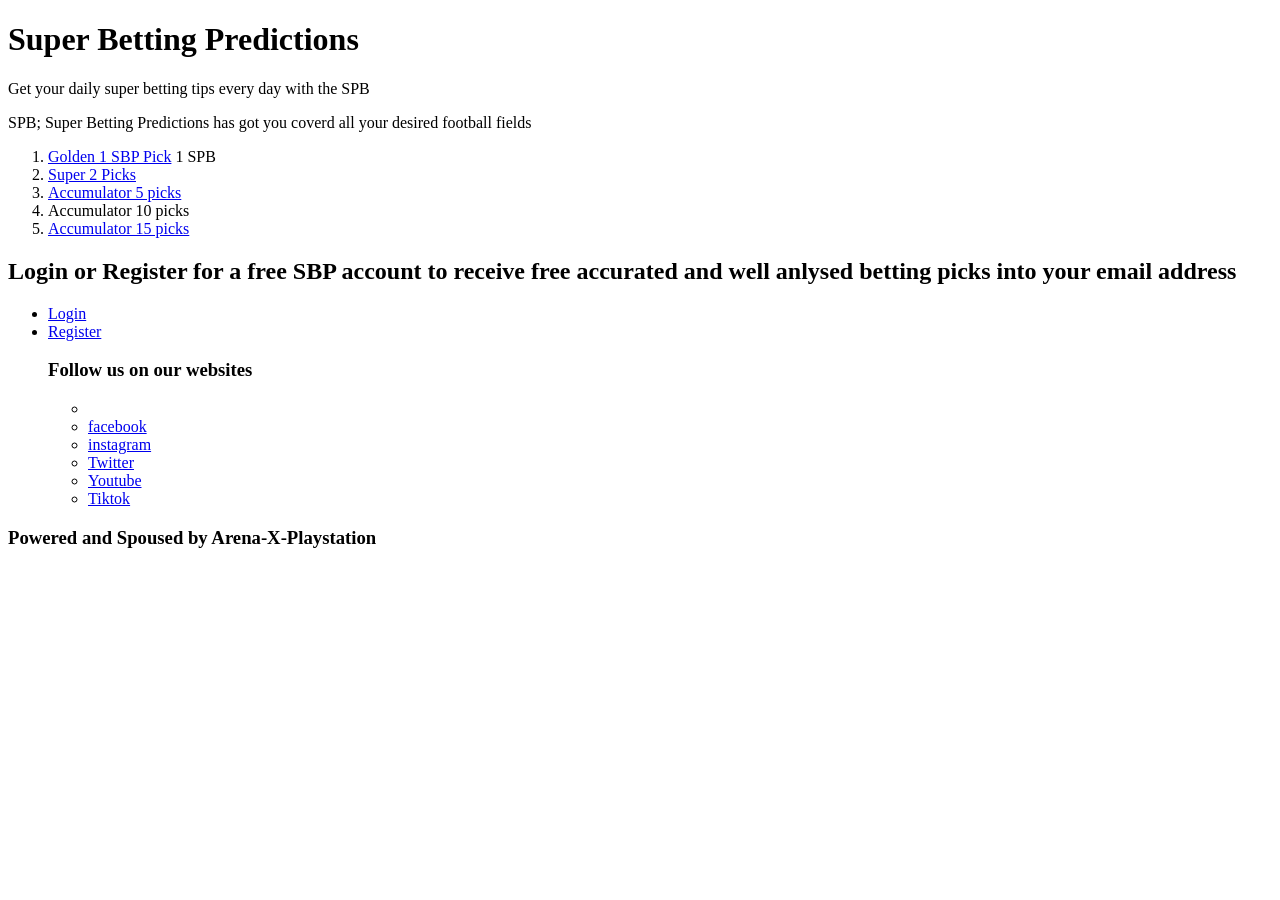
==== index.html @ 8060aa3a "Add files via upload" ====
<!DOCTYPE html>
<html lang="en">
<head>
    <meta charset="UTF-8">
    <meta name="viewport" content="width=device-width, initial-scale=1.0">
    <title>Document</title>
</head>
<body>
    <h1>Super Betting Predictions</h1>
    <p>Get your daily super betting tips every day with the SPB</p>
    <p>SPB; Super Betting Predictions has got you coverd all your desired football fields</p>

    <ol>
        <li><a href="Golden-1-SBP-Pick.html">Golden 1 SBP Pick</a> 1 SPB</li>
        <li><a href="Super-2-Picks.html">Super 2 Picks</a></li>
        <li><a href="Accumulator-5-Pick.html">Accumulator 5 picks</a></li>
        <li><a href="Accumulator-10-Picks.html"></a>Accumulator 10 picks</li>
        <li><a href="Accumulator-15-Picks.html">Accumulator 15 picks</a></li>
    </ol>
    <h2>Login or Register for a free SBP account to receive free accurated and well anlysed betting picks into your email address</h2>
    <ul>
        <li><a href="Login.html">Login</a></li>
        <li><a href="Register.html">Register</a></li>

        <h3>Follow us on our websites </h3>
        <ul>
            <li> 
            <li><a href="https://www.facebook.com">facebook</a></li>
            <li><a href="https://www.instagram.com">instagram</a></li>
            <li><a href="https://www.twitter.com">Twitter</a></li>
            <li><a href="https://www.youtube.com">Youtube</a></li>
            <li><a href="https://www.tiktok.com">Tiktok</a></li>
        </ul>
    </ul>
    <h3>Powered and Spoused by Arena-X-Playstation</h3>
</body>
</html>
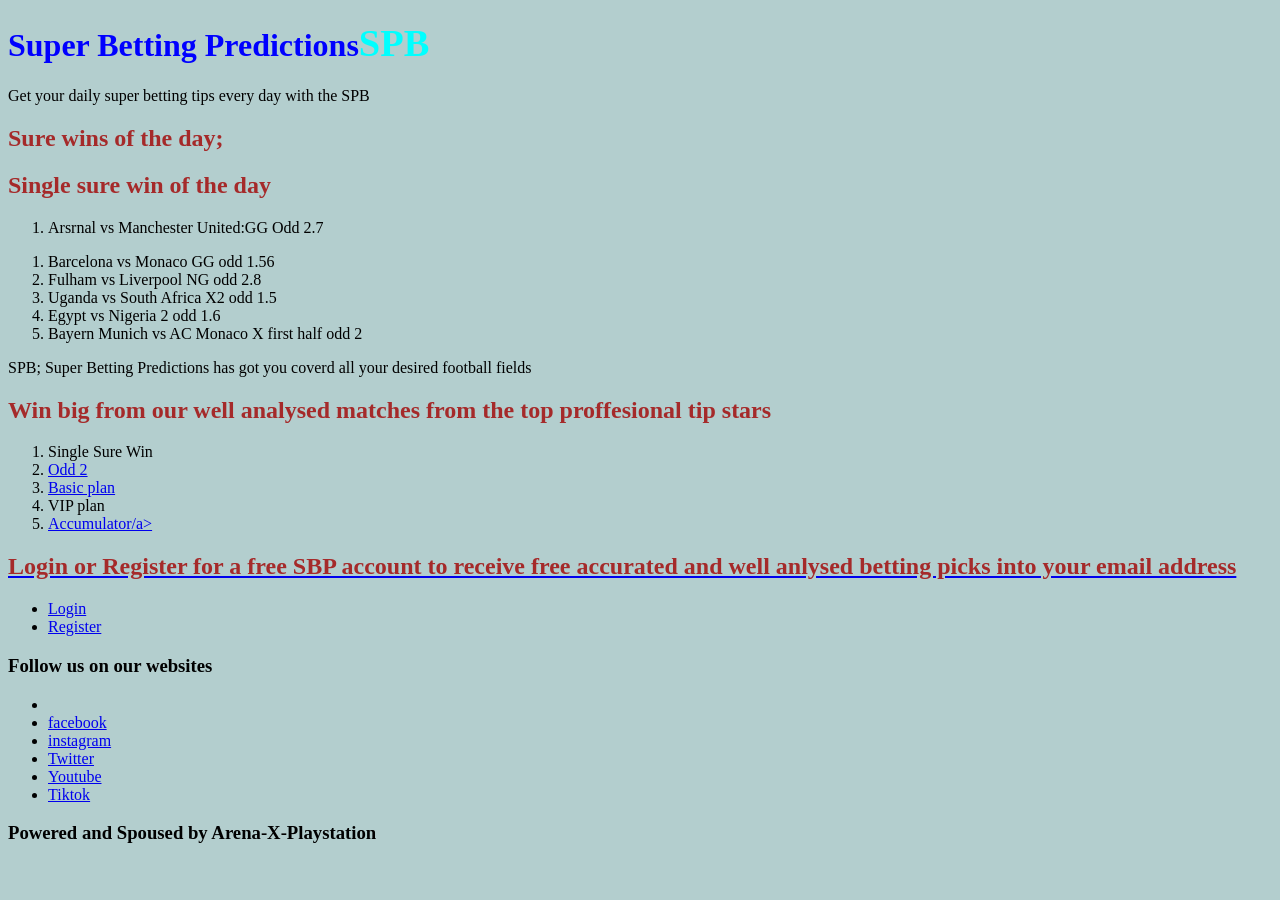
==== commit 17c4539f: "Add files via upload" ====
--- a/index.html
+++ b/index.html
@@ -3,35 +3,66 @@
 <head>
     <meta charset="UTF-8">
     <meta name="viewport" content="width=device-width, initial-scale=1.0">
+
+    <link rel="stylesheet" href="index.css">
+
     <title>Document</title>
 </head>
+
 <body>
-    <h1>Super Betting Predictions</h1>
+<!--LOGO FOR OUR PROJECT HERE-->
+    <h1>Super Betting Predictions<span style="column-rule-color: #8a2be2;">SPB</span> </h1>
     <p>Get your daily super betting tips every day with the SPB</p>
-    <p>SPB; Super Betting Predictions has got you coverd all your desired football fields</p>
-
+<!--A PICTURE OF A ANALYSTS ANALYSING FOOTBALL MATCHES ON A COMPUTER SYSTEM-->
+     <h2>Sure wins of the day;</h2>
+    <h2>Single sure win of the day</h2>
+<ol>
+    <li>Arsrnal vs Manchester United:GG Odd 2.7</li>
+</ol>
+<!--A APICTURE OF A PERSON WINNING MAN-->
+<div>
     <ol>
-        <li><a href="Golden-1-SBP-Pick.html">Golden 1 SBP Pick</a> 1 SPB</li>
-        <li><a href="Super-2-Picks.html">Super 2 Picks</a></li>
-        <li><a href="Accumulator-5-Pick.html">Accumulator 5 picks</a></li>
-        <li><a href="Accumulator-10-Picks.html"></a>Accumulator 10 picks</li>
-        <li><a href="Accumulator-15-Picks.html">Accumulator 15 picks</a></li>
+        <li>Barcelona vs Monaco GG odd 1.56</li>
+        <li>Fulham vs Liverpool NG odd 2.8</li>
+        <li>Uganda vs South Africa X2 odd 1.5</li>
+        <li>Egypt vs Nigeria 2 odd 1.6</li> 
+        <li>Bayern Munich vs AC Monaco X first half odd 2</li>
+    </ol> 
+</div>
+     <p>SPB; Super Betting Predictions has got you coverd all your desired football fields</p>
+    <h2>Win big from our well analysed matches from the top proffesional tip stars</h2>
+<div>
+    <ol >
+        <li><a href="single-sure win.html"></a>Single Sure Win</li>
+        <li><a href="odd-2.html">Odd 2</a></li>
+        <li><a href="basic.html">Basic plan</a></li>
+        <li><a href="VIP.html"></a>VIP plan</li>
+        <li><a href="accumulator.html">Accumulator/a></li>
     </ol>
+</div>
     <h2>Login or Register for a free SBP account to receive free accurated and well anlysed betting picks into your email address</h2>
+<di>
     <ul>
-        <li><a href="Login.html">Login</a></li>
-        <li><a href="Register.html">Register</a></li>
-
-        <h3>Follow us on our websites </h3>
-        <ul>
+        <li><a href="login.html">Login</a></li>
+        <li><a href="register.htmlt">Register</a></li>
+    </ul>
+</div>
+ <h3>Follow us on our websites </h3>
+<div>
+    <ul>
             <li> 
             <li><a href="https://www.facebook.com">facebook</a></li>
             <li><a href="https://www.instagram.com">instagram</a></li>
             <li><a href="https://www.twitter.com">Twitter</a></li>
             <li><a href="https://www.youtube.com">Youtube</a></li>
             <li><a href="https://www.tiktok.com">Tiktok</a></li>
-        </ul>
     </ul>
+</div>
+<!--our project logo here-->
+    
+</body>
     <h3>Powered and Spoused by Arena-X-Playstation</h3>
 </body>
+</div>
+
 </html>
--- a/index.css
+++ b/index.css
@@ -0,0 +1,4 @@
+h1{color: blue;}
+h2{color: brown;}
+span{color: aqua; font-size: larger;}
+body{background-color: rgb(179, 206, 206);}
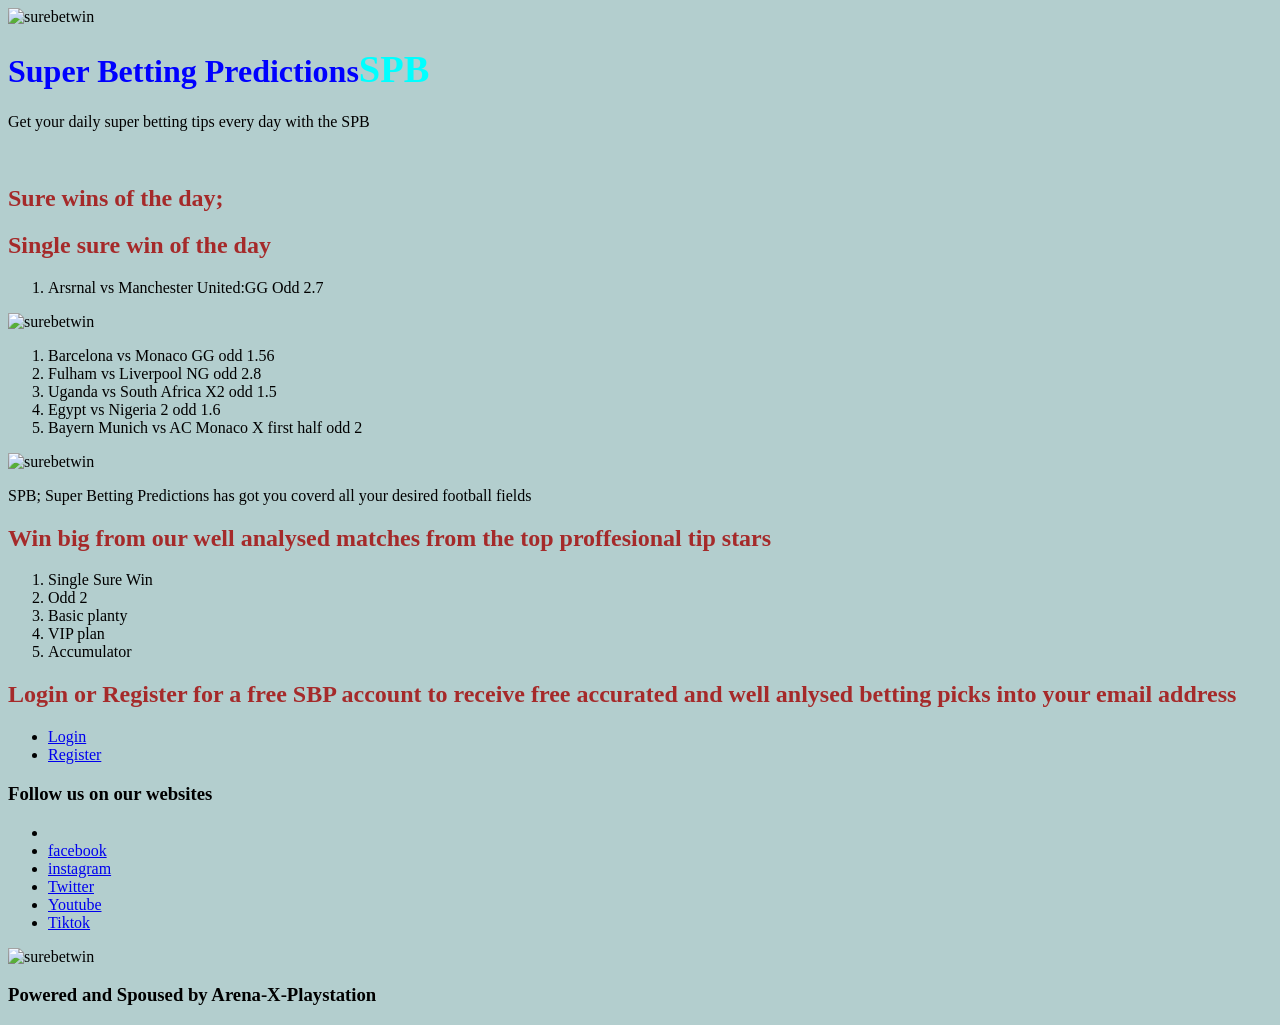
==== commit f339cc2e: "Add files via upload" ====
--- a/index.html
+++ b/index.html
@@ -6,20 +6,20 @@
 
     <link rel="stylesheet" href="index.css">
 
-    <title>Document</title>
+    <title>Surebetwin Betting Predictionsu</title>
 </head>
 
 <body>
-<!--LOGO FOR OUR PROJECT HERE-->
+    <img src="images.html/logo1.png" alt="surebetwin" width="300px">
     <h1>Super Betting Predictions<span style="column-rule-color: #8a2be2;">SPB</span> </h1>
     <p>Get your daily super betting tips every day with the SPB</p>
-<!--A PICTURE OF A ANALYSTS ANALYSING FOOTBALL MATCHES ON A COMPUTER SYSTEM-->
+    <img src="images.html/photo1.jpg" alt="">
      <h2>Sure wins of the day;</h2>
     <h2>Single sure win of the day</h2>
 <ol>
     <li>Arsrnal vs Manchester United:GG Odd 2.7</li>
 </ol>
-<!--A APICTURE OF A PERSON WINNING MAN-->
+ <img src="images.html/photo2.jpg" alt="surebetwin" width="300px">
 <div>
     <ol>
         <li>Barcelona vs Monaco GG odd 1.56</li>
@@ -28,16 +28,17 @@
         <li>Egypt vs Nigeria 2 odd 1.6</li> 
         <li>Bayern Munich vs AC Monaco X first half odd 2</li>
     </ol> 
+    <img src="images.html/phoito3.jpg" alt="surebetwin" width="300px">
 </div>
      <p>SPB; Super Betting Predictions has got you coverd all your desired football fields</p>
     <h2>Win big from our well analysed matches from the top proffesional tip stars</h2>
 <div>
     <ol >
         <li><a href="single-sure win.html"></a>Single Sure Win</li>
-        <li><a href="odd-2.html">Odd 2</a></li>
-        <li><a href="basic.html">Basic plan</a></li>
+        <li><a href="odd-2.html"></a>Odd 2</li>
+        <li><a href="basic.html"></a>Basic planty</li>
         <li><a href="VIP.html"></a>VIP plan</li>
-        <li><a href="accumulator.html">Accumulator/a></li>
+        <li><a href="accumulator.html"></a>Accumulator</li>
     </ol>
 </div>
     <h2>Login or Register for a free SBP account to receive free accurated and well anlysed betting picks into your email address</h2>
@@ -58,7 +59,7 @@
             <li><a href="https://www.tiktok.com">Tiktok</a></li>
     </ul>
 </div>
-<!--our project logo here-->
+<img src="images.html/logo1.png" alt="surebetwin" width="300px">
     
 </body>
     <h3>Powered and Spoused by Arena-X-Playstation</h3>
